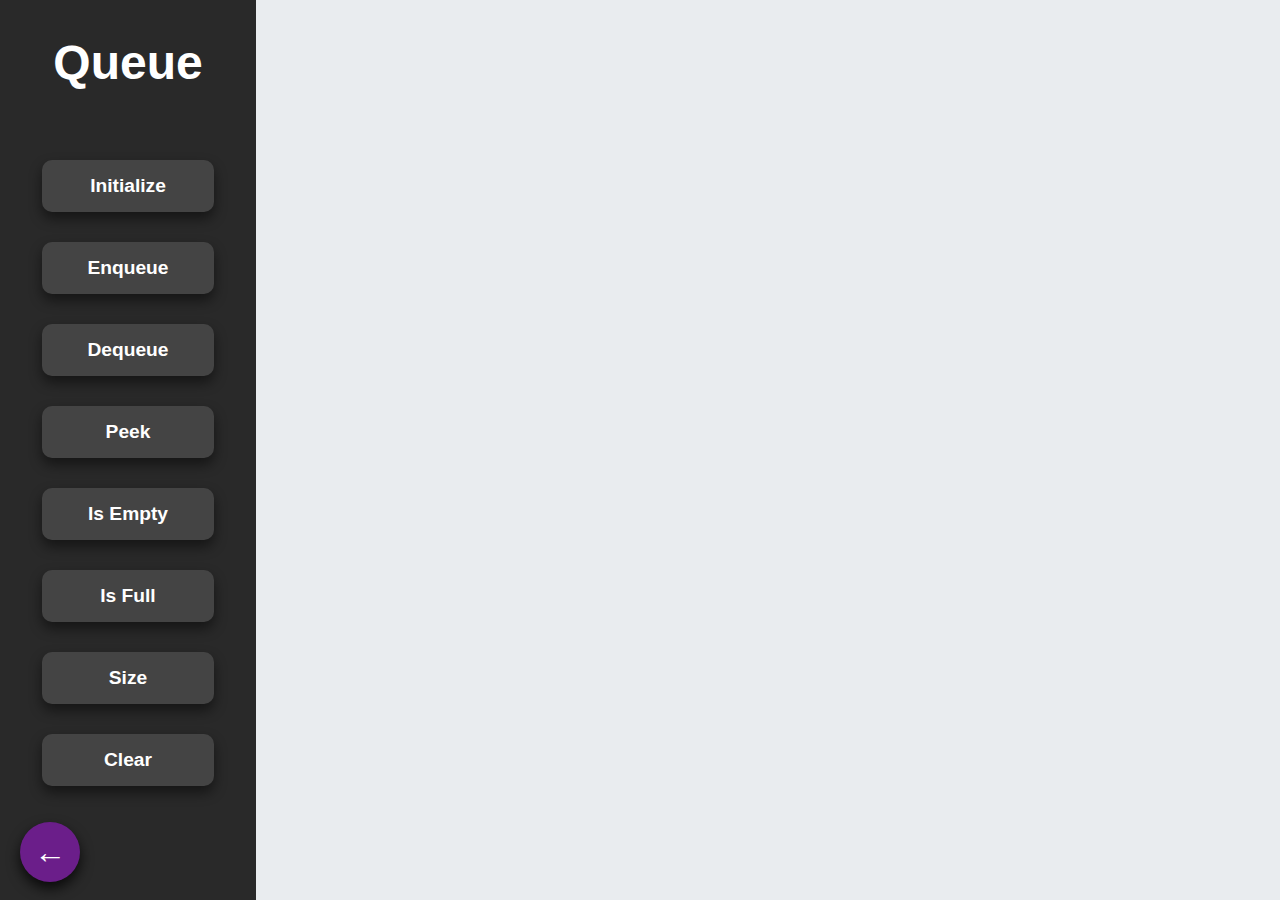
==== data-structure/queue.html @ fc7c05f8 "Add files via upload" ====
<!DOCTYPE html>
<html lang="en">
<head>
    <meta charset="UTF-8">
    <meta name="viewport" content="width=device-width, initial-scale=1.0">
    <title>Queue Data Structure</title>
    <link rel="stylesheet" href="../styles/queue.css">
    <link rel="stylesheet" href="../styles/common.css">
    <link rel="icon" href="../media/tab-icon.png" type="image/png">
</head>
<body>
    <div class="container">
        <nav class="sidebar">
            <h1>Queue</h1>
            <ul>
                <li><button onclick="initializeQueue()">Initialize</button></li>
                <li><button onclick="performEnqueue()">Enqueue</button></li>
                <li><button onclick="performDequeue()">Dequeue</button></li>
                <li><button onclick="performPeek()">Peek</button></li>
                <li><button onclick="performIsEmpty()">Is Empty</button></li>
                <li><button onclick="performIsFull()">Is Full</button></li>
                <li><button onclick="performSize()">Size</button></li>
                <li><button onclick="performClear()">Clear</button></li> 
                <li><a href="../index.html" class="home-button">&larr;</a></li>
            </ul>
        </nav>

    </div>

    <script src="../js/queue.js"></script>
</body>
</html>
---- styles/queue.css ----
.content {
    flex-grow: 1;
    padding: 20px;
    display: flex;
    justify-content: center;
    align-items: center;
}

.visualization {
    width: 80%;
    min-width: 250px;
    min-height: 5%;
    background: white;
    border-radius: 10px;
    padding: 20px;
    box-shadow: 0 2px 5px rgba(0,0,0,0.1);
    display: flex;
    justify-content: flex-start; 
    align-items: center; 
    flex-wrap: nowrap;
    gap: 20px;
    overflow-x: auto;
}

.queue {
    display: flex;
    justify-content: flex-start;
    align-items: flex-start; 
    flex-direction: row; 
    gap: 20px; 
}

.queue-item-container {
    display: flex;
    align-items: center;
    flex-direction: column;
}

.queue-item {
    width: 100px;
    height: 100px;
    background-color: #a43ecc;
    border-radius: 10px;
    color: white;
    font-weight: bold;
    font-size: 25px;
    display: flex;
    justify-content: center;
    align-items: center;
    flex-shrink: 0; 
}

@keyframes pulse {
    0%, 100% {
        transform: scale(1);
    }
    50% {
        transform: scale(1.1);
    }
}
---- styles/common.css ----
/* common.css */
* {
    margin: 0;
    padding: 0;
    box-sizing: border-box;
}

body {
    font-family: 'Arial', sans-serif;
    background-color: #e9ecef;
    color: #333;
    display: flex;
    flex-direction: column;
    height: 100vh;
    margin: 0;
}

.container {
    display: flex;
    flex-grow: 1;
}

.sidebar {
    background-color: #292929;
    width: 20%;
    padding: 20px;
    display: flex;
    flex-direction: column;
    align-items: center;
    text-align: center;
    position: relative;
}

.sidebar h1 {
    font-size: 3rem;
    color: white;
    margin: 5px 0px;
    padding-top: 10px;
    animation: pulse 2s infinite ease-in-out; 
}

.sidebar ul {
    list-style: none;
    width: 100%;
    padding: 0;
    flex-grow: 1;
    display: flex;
    flex-direction: column;
    justify-content: center;
}

.sidebar li {
    margin: 15px 0;
}

.sidebar button {
    width: 80%; 
    padding: 15px; 
    background-color: #444;
    color: #fff;
    border: none;
    border-radius: 10px;
    cursor: pointer;
    font-size: 1.2rem; 
    font-weight: bold; 
    box-shadow: 0 0.4rem 0.8rem rgba(0, 0, 0, 0.493);
    transition: background-color 0.3s, transform 0.2s;
}

.sidebar button:hover {
    background-color: #a43ecc;
    transform: scale(1.1);
}

.home-button {
    display: flex;
    align-items: center;
    justify-content: center;
    width: 60px;
    height: 60px;
    background-color: #6b1e8a;
    color: white;
    text-decoration: none;
    font-size: 2rem;
    border-radius: 50%;
    position: absolute;
    bottom: 2%;
    transition: background-color 0.3s, transform 0.2s;
    box-shadow: 0 0.4rem 0.8rem rgba(0, 0, 0, 0.774);
}

.home-button:hover {
    background-color: #fff;
    color: #a43ecc;
    transform: scale(1.2);
}
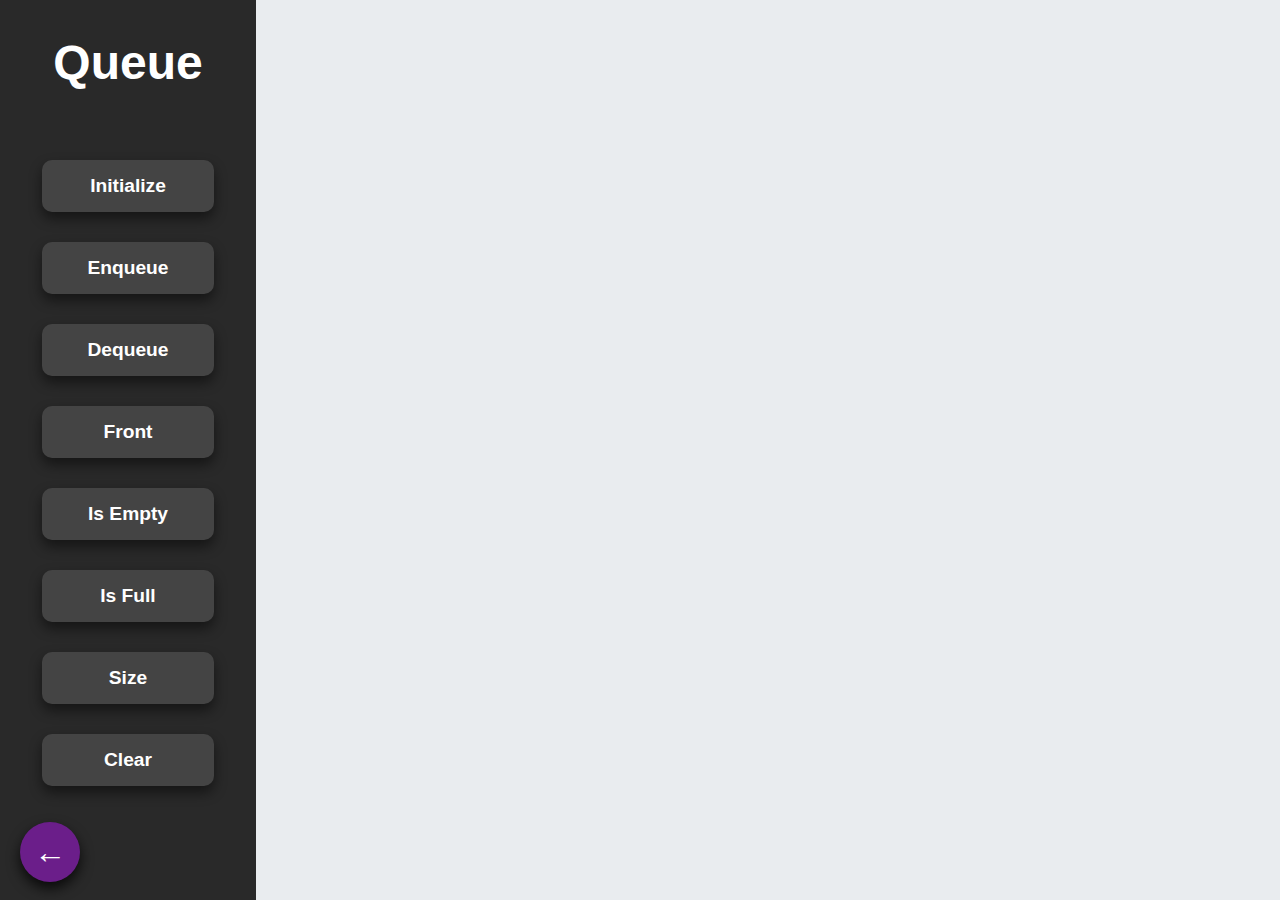
==== commit ef823213: "Peek to Top" ====
--- a/data-structure/queue.html
+++ b/data-structure/queue.html
@@ -16,7 +16,7 @@
                 <li><button onclick="initializeQueue()">Initialize</button></li>
                 <li><button onclick="performEnqueue()">Enqueue</button></li>
                 <li><button onclick="performDequeue()">Dequeue</button></li>
-                <li><button onclick="performPeek()">Peek</button></li>
+                <li><button onclick="performFront()">Front</button></li>
                 <li><button onclick="performIsEmpty()">Is Empty</button></li>
                 <li><button onclick="performIsFull()">Is Full</button></li>
                 <li><button onclick="performSize()">Size</button></li>
